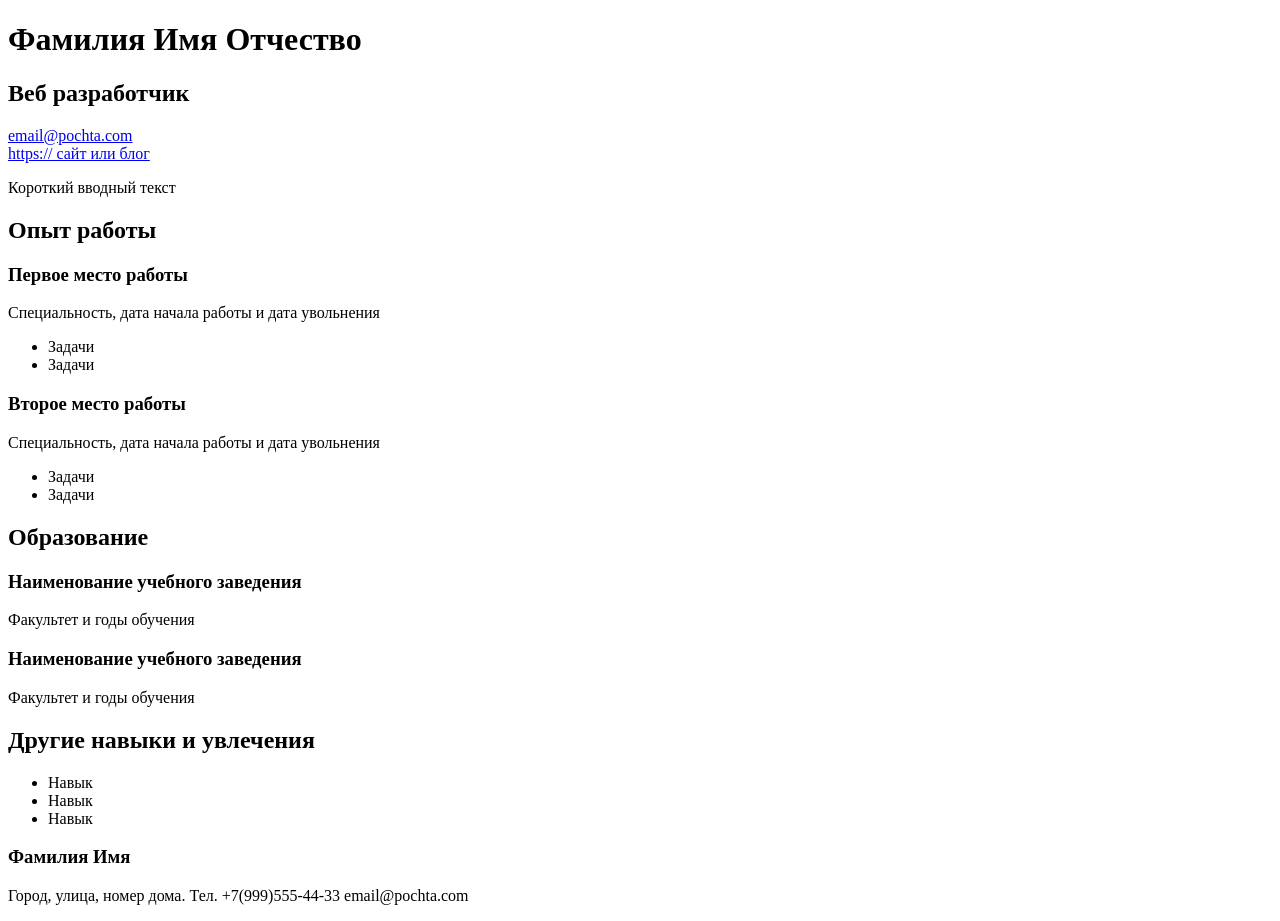
==== index.html @ 27a82534 "Update index.html" ====
<!DOCTYPE html>
<html lang="ru">

<head>
  <meta charset="UTF-8">
  <meta http-equiv="X-UA-Compatible" content="IE=edge">
  <meta name="viewport" content="width=device-width, initial-scale=1.0">
  <title>Document</title>
  <link rel="stylesheet" href="/Heskelt/styleHeskelt.css">
</head>

<body>
  <div id="header">
    <h1>
      Фамилия Имя Отчество
    </h1>
      <h2 class="header-title">
      Веб разработчик
    </h2>
    <p>
      <a href="111">email@pochta.com</a> <br>
      <a href="111">https:// сайт или блог</a>
    </p>
  </div>
  <div id="main">
    <p>
      Короткий вводный текст
    </p>
    <h2>
      Опыт работы
    </h2>
    
    <h3>Первое место работы</h3>
    <p>
      Специальность, дата начала работы и дата увольнения
    </p>
    <ul>
      <li>Задачи</li>
      <li>Задачи</li>
    </ul>
    <h3>Второе место работы</h3>
    <p>
      Специальность, дата начала работы и дата увольнения
    </p>
    <ul>
      <li>Задачи</li>
      <li>Задачи</li>
    </ul>
    
    <h2>
      Образование
    </h2>
    <h3>Наименование учебного заведения</h3>
    <p>
      Факультет и годы обучения
    </p>
    <h3>Наименование учебного заведения</h3>
    <p>
      Факультет и годы обучения
    </p>
    
    <h2>
      Другие навыки и увлечения
    </h2>
    
    <ul>
      <li>Навык</li>
      <li>Навык</li>
      <li>Навык</li>
    </ul>
  </div>
  <div id="footer">
    <h3>
      Фамилия Имя
    </h3>
    <p>
      Город, улица, номер дома. Тел. +7(999)555-44-33 email@pochta.com
    </p>
  </div>
</body>

</html>
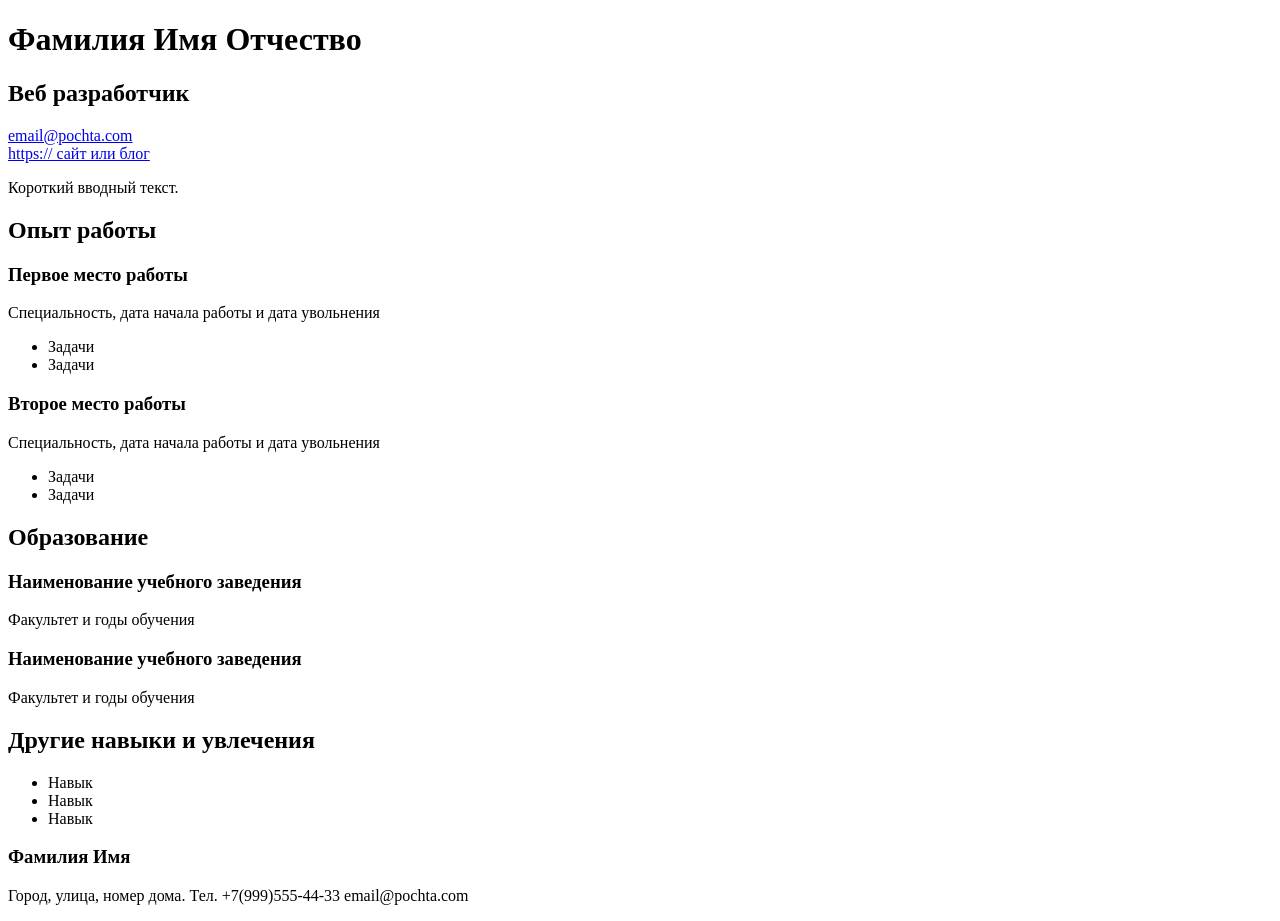
==== commit 7e0bc5d3: "Update index.html" ====
--- a/index.html
+++ b/index.html
@@ -6,7 +6,7 @@
   <meta http-equiv="X-UA-Compatible" content="IE=edge">
   <meta name="viewport" content="width=device-width, initial-scale=1.0">
   <title>Document</title>
-  <link rel="stylesheet" href="/Heskelt/styleHeskelt.css">
+  <link rel="stylesheet" href="/Heskelt/style.css">
 </head>
 
 <body>
@@ -24,7 +24,7 @@
   </div>
   <div id="main">
     <p>
-      Короткий вводный текст
+      Короткий вводный текст.
     </p>
     <h2>
       Опыт работы
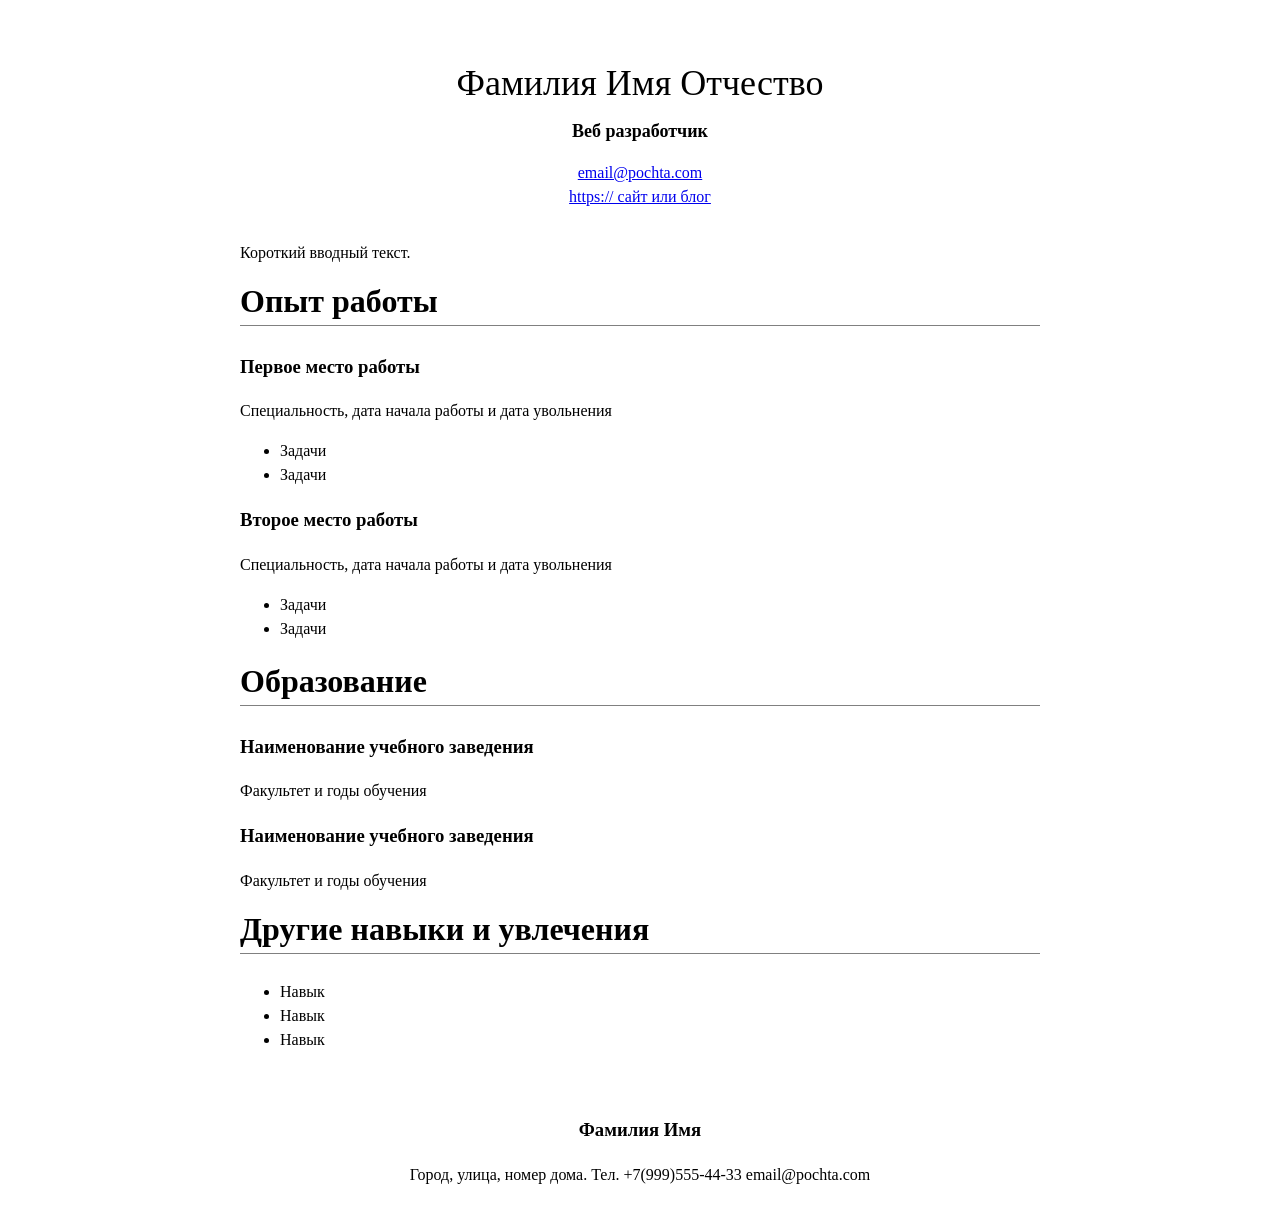
==== commit b102ef19: "Update index.html" ====
--- a/index.html
+++ b/index.html
@@ -6,7 +6,7 @@
   <meta http-equiv="X-UA-Compatible" content="IE=edge">
   <meta name="viewport" content="width=device-width, initial-scale=1.0">
   <title>Document</title>
-  <link rel="stylesheet" href="/Heskelt/style.css">
+  <link rel="stylesheet" href="/style.css">
 </head>
 
 <body>
--- a/style.css
+++ b/style.css
@@ -0,0 +1,45 @@
+body {
+  font-family: Georgia;
+  font-size: 16px;
+  margin: 0 auto;   /* center content */
+  max-width: 800px; /* limit width */
+  line-height: 1.5;
+  padding-top: 32px;
+  padding-bottom: 32px;
+}
+
+p {
+  margin-bottom: 12px;
+}
+
+h1 {
+  font-weight: 400;
+  font-size: 36px;
+  margin-bottom: 0px;
+}
+
+h2 {
+  font-size: 32px;
+  margin-top: 8px;
+  border-bottom: 1px solid grey;
+}
+
+h2.header-title {
+  font-size: 18px;
+  border-bottom: none;
+  margin-bottom: 10px;
+}
+
+div#header {
+  text-align:center;
+  margin-bottom: 32px;
+}
+
+div#main {
+  
+}
+
+div#footer{
+  text-align:center;
+  margin-top: 64px;
+}
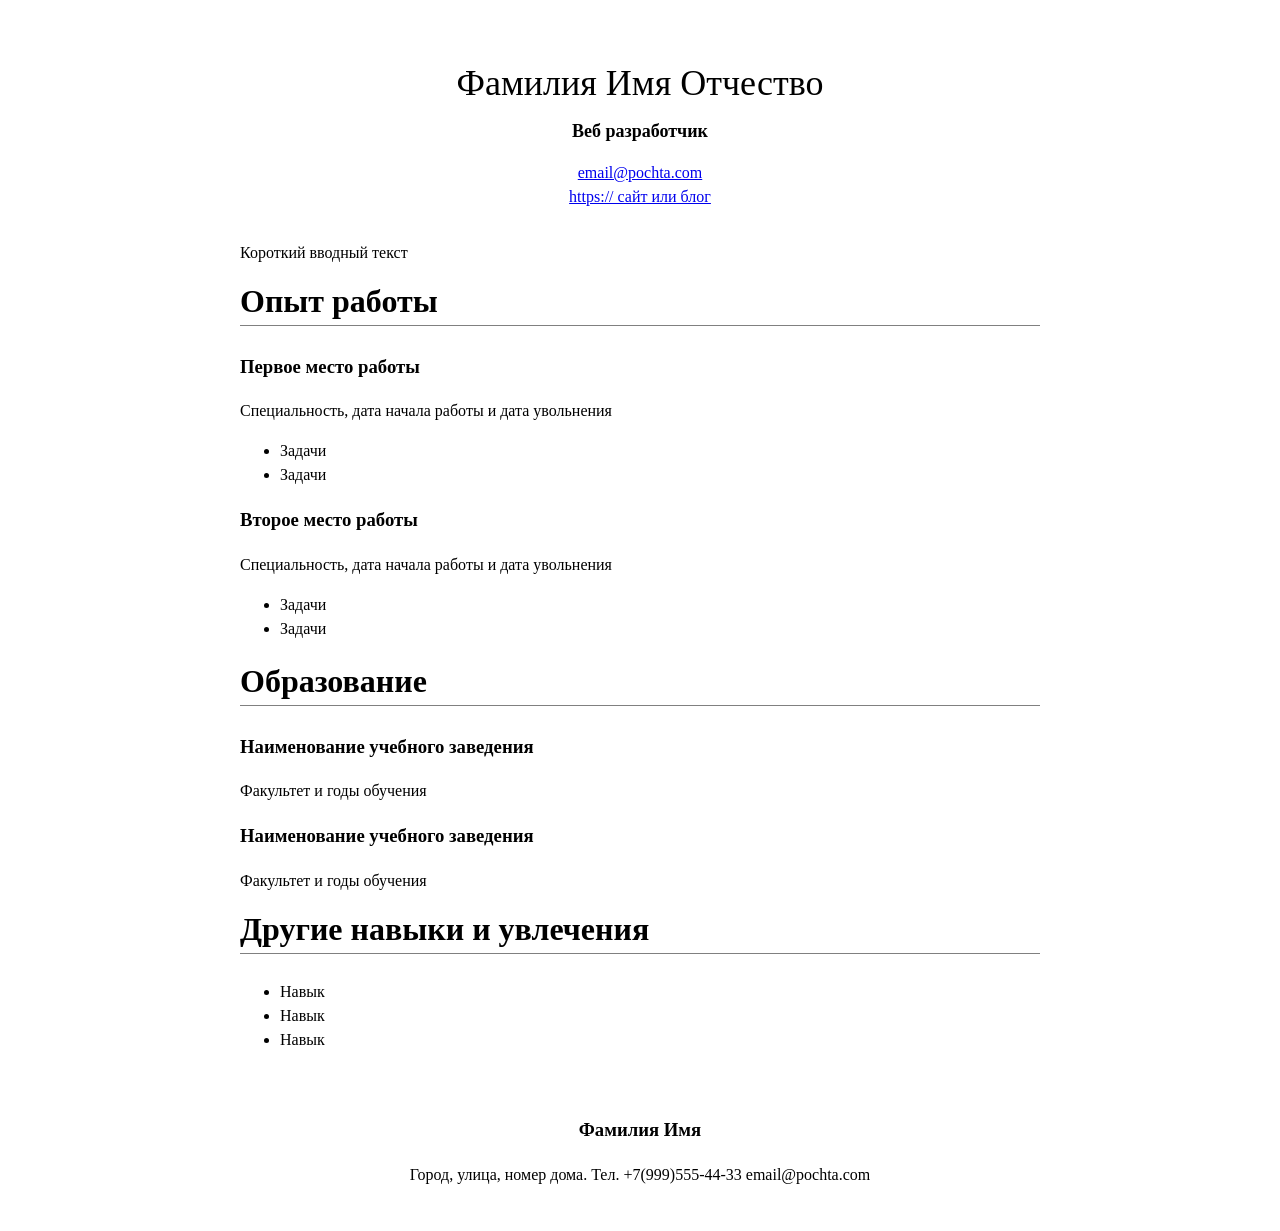
==== commit 8ceddabf: "Update index.html" ====
--- a/index.html
+++ b/index.html
@@ -24,7 +24,7 @@
   </div>
   <div id="main">
     <p>
-      Короткий вводный текст.
+      Короткий вводный текст
     </p>
     <h2>
       Опыт работы
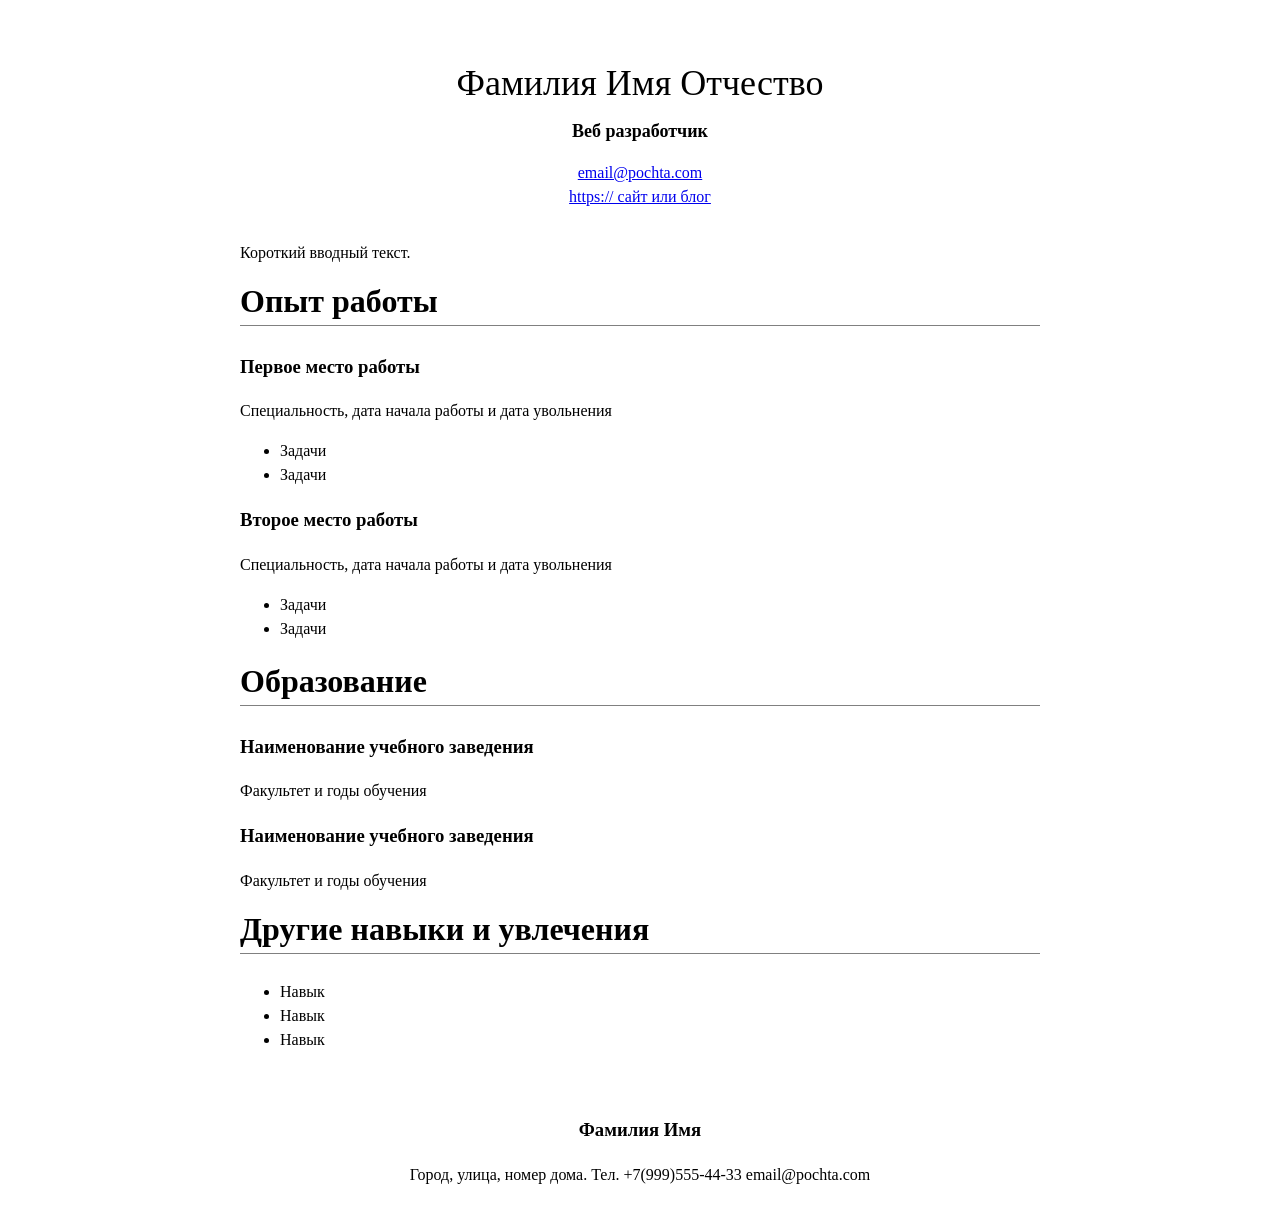
==== commit b065f484: "Update index.html" ====
--- a/index.html
+++ b/index.html
@@ -5,6 +5,9 @@
   <meta charset="UTF-8">
   <meta http-equiv="X-UA-Compatible" content="IE=edge">
   <meta name="viewport" content="width=device-width, initial-scale=1.0">
+  <meta property="og:title" content="Курсы Hexlet" />
+    <meta property="og:description" content="Курсы по программированию и веб-разработке. Видео, практика и реальные проекты." />
+    <meta property="og:image" content="https://something.io/cover.jpeg" />
   <title>Document</title>
   <link rel="stylesheet" href="/style.css">
 </head>
@@ -24,7 +27,7 @@
   </div>
   <div id="main">
     <p>
-      Короткий вводный текст
+      Короткий вводный текст.
     </p>
     <h2>
       Опыт работы
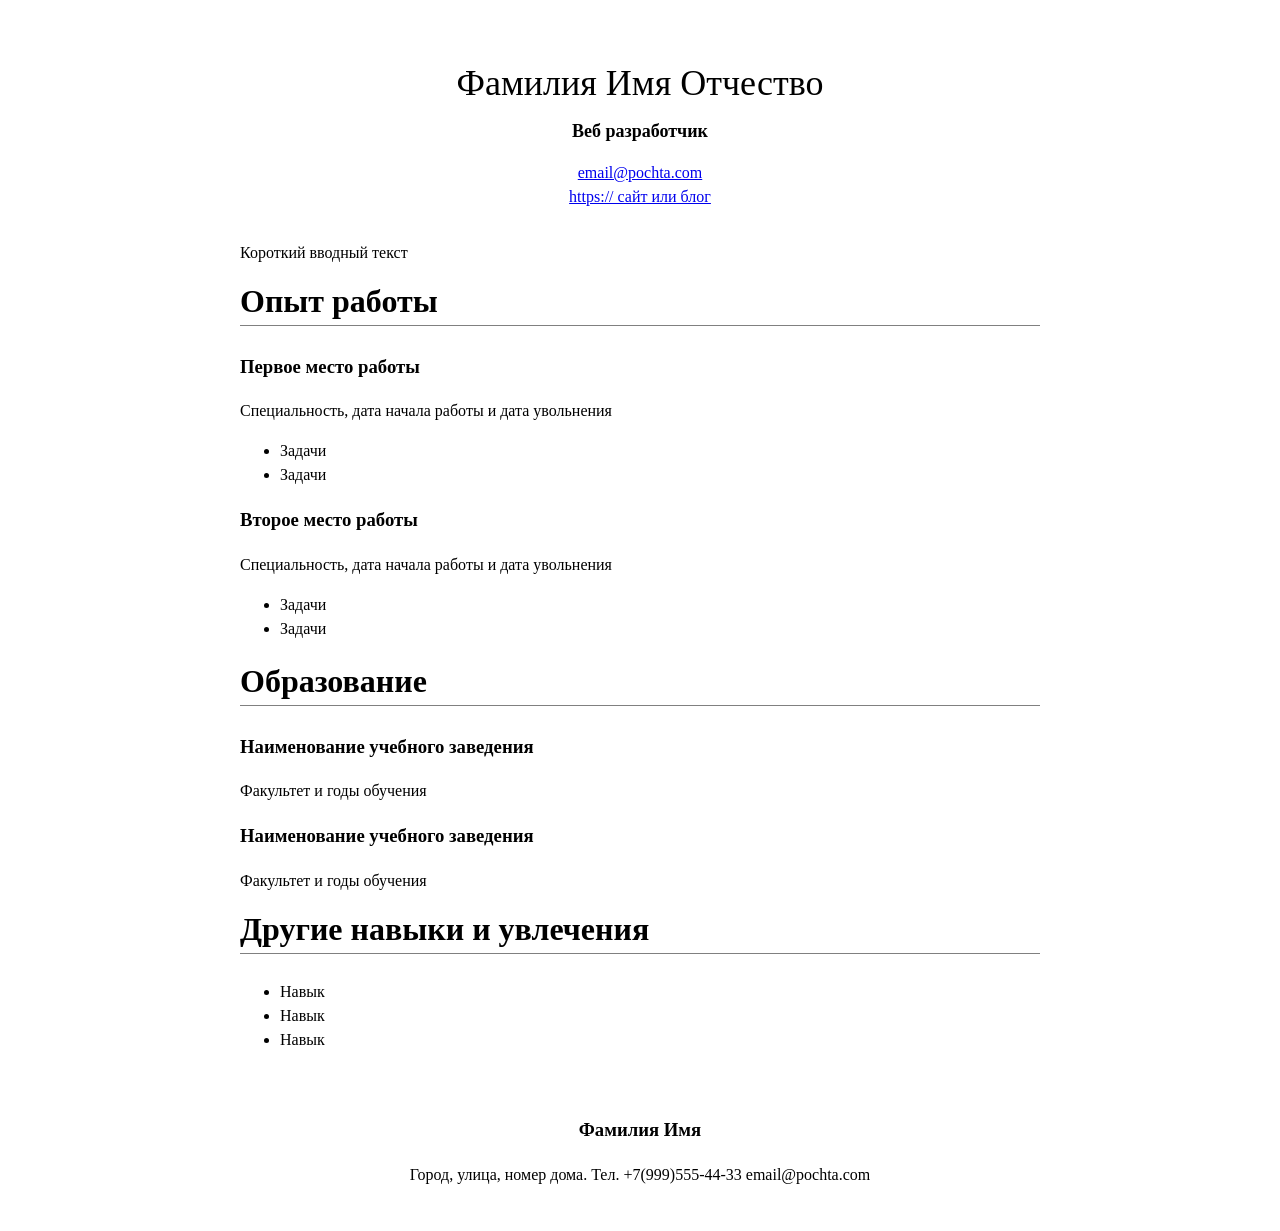
==== commit 955b0a5e: "Update index.html" ====
--- a/index.html
+++ b/index.html
@@ -5,9 +5,6 @@
   <meta charset="UTF-8">
   <meta http-equiv="X-UA-Compatible" content="IE=edge">
   <meta name="viewport" content="width=device-width, initial-scale=1.0">
-  <meta property="og:title" content="Курсы Hexlet" />
-    <meta property="og:description" content="Курсы по программированию и веб-разработке. Видео, практика и реальные проекты." />
-    <meta property="og:image" content="https://something.io/cover.jpeg" />
   <title>Document</title>
   <link rel="stylesheet" href="/style.css">
 </head>
@@ -27,7 +24,7 @@
   </div>
   <div id="main">
     <p>
-      Короткий вводный текст.
+      Короткий вводный текст
     </p>
     <h2>
       Опыт работы
